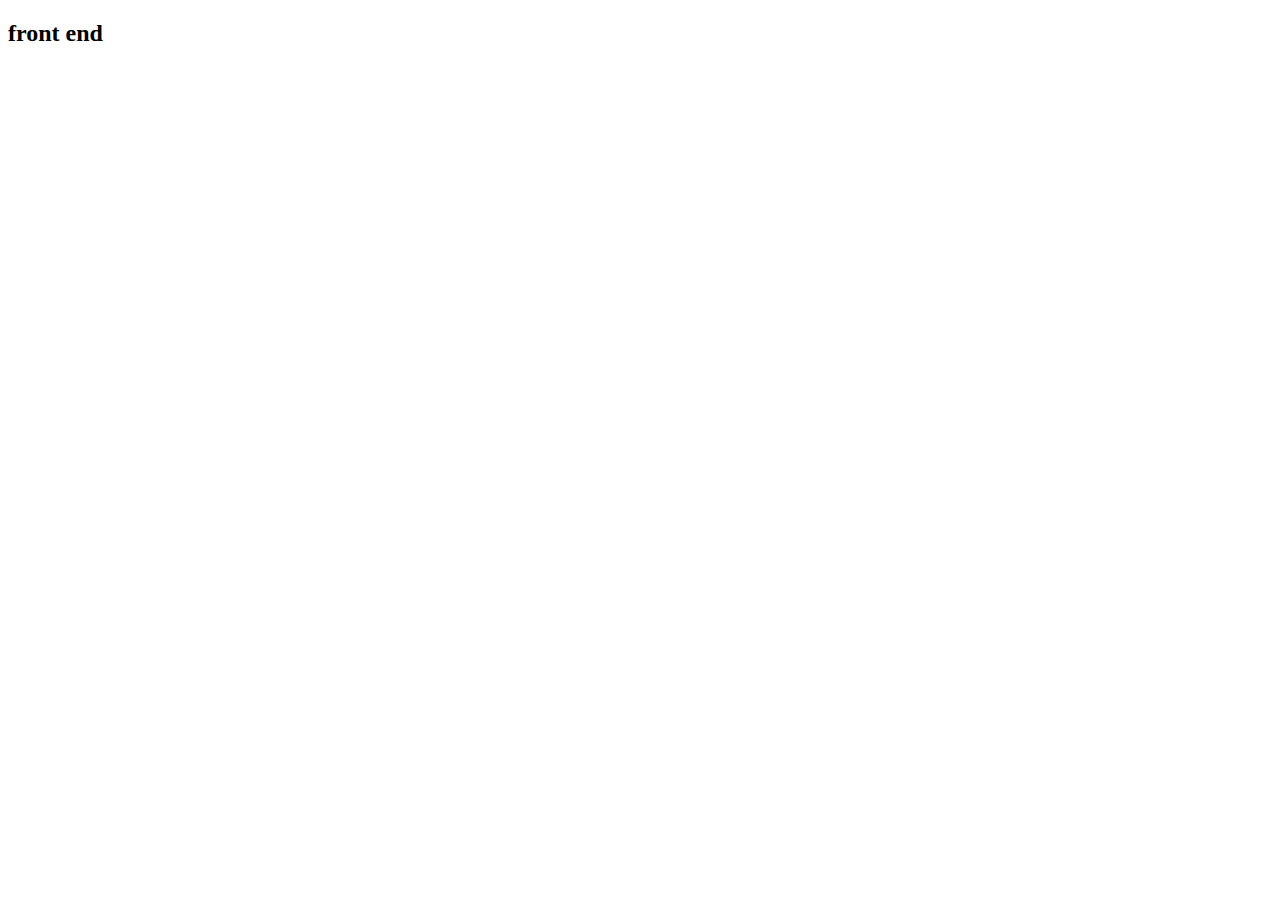
==== index.html @ 9c9adbcc "html new added to my project" ====
<!DOCTYPE html>
<html lang="en">
<head>
    <meta charset="UTF-8">
    <meta name="viewport" content="width=device-width, initial-scale=1.0">
    <title>Document</title>
</head>
<body>
    <h2>front end</h2>
</body>
</html>
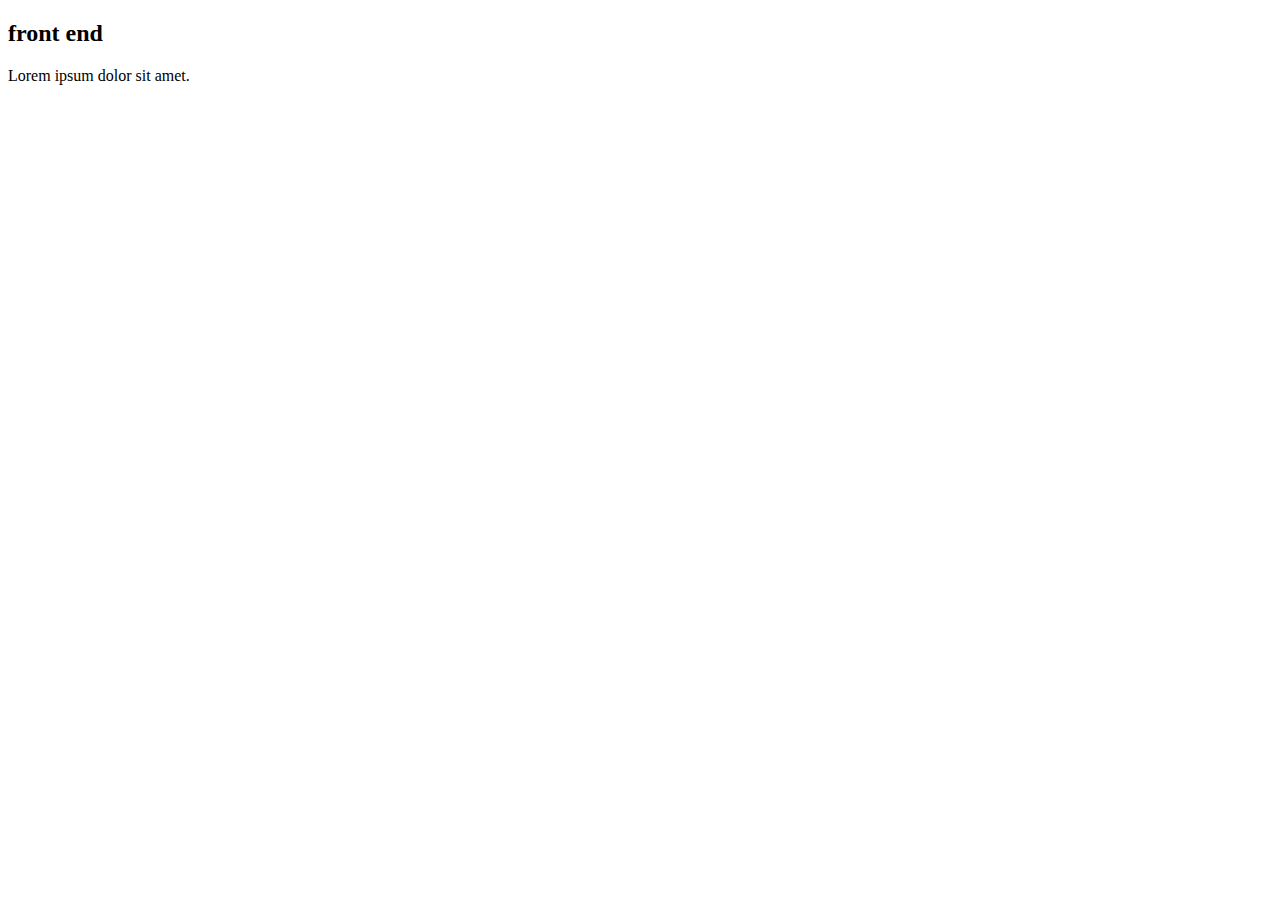
==== commit cea0c2c0: "all changed by successfully" ====
--- a/index.html
+++ b/index.html
@@ -7,5 +7,6 @@
 </head>
 <body>
     <h2>front end</h2>
+    <p>Lorem ipsum dolor sit amet.</p>
 </body>
 </html>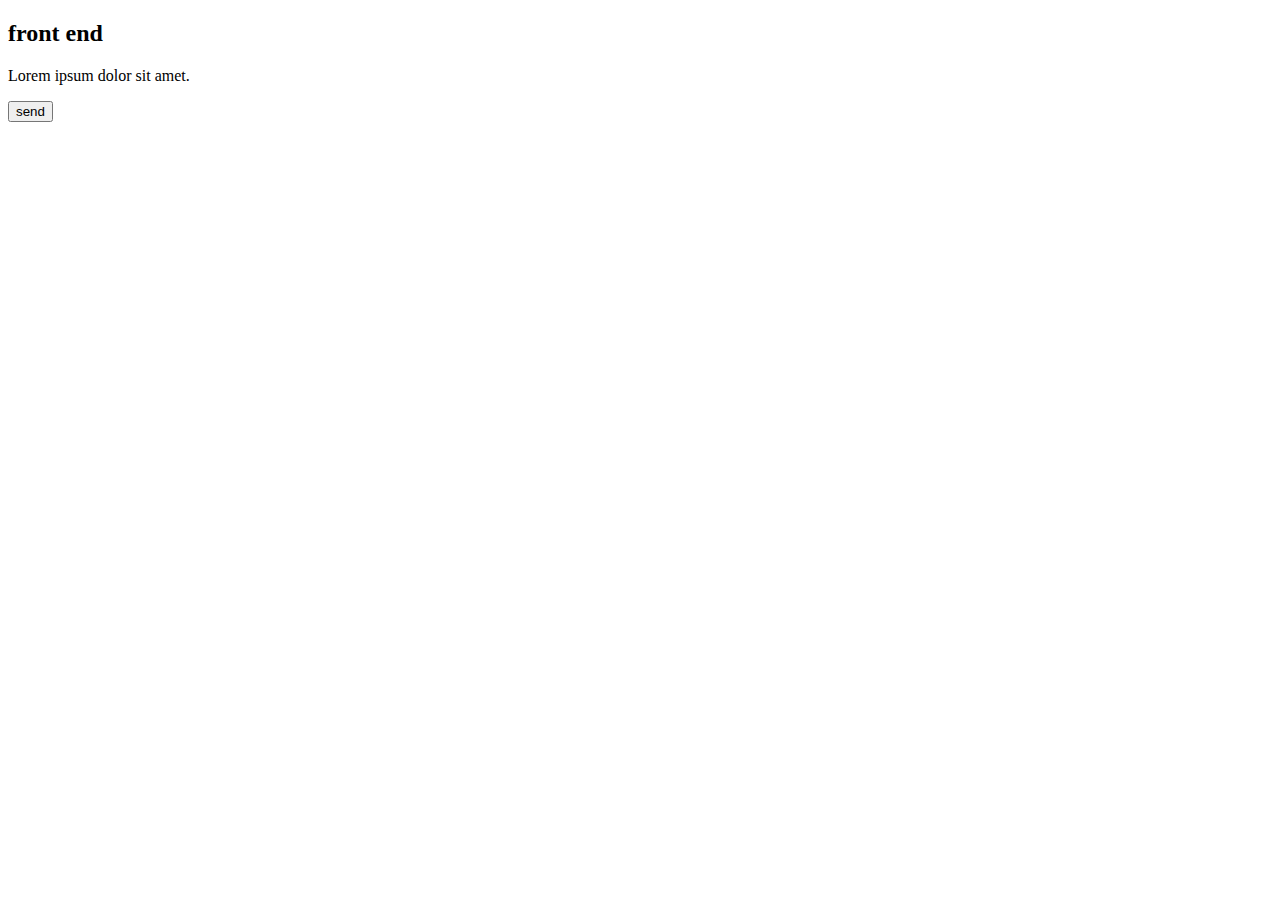
==== commit b8fc7b13: "a button added to index.html" ====
--- a/index.html
+++ b/index.html
@@ -8,5 +8,6 @@
 <body>
     <h2>front end</h2>
     <p>Lorem ipsum dolor sit amet.</p>
+    <button>send</button>
 </body>
-</html>+</html>
